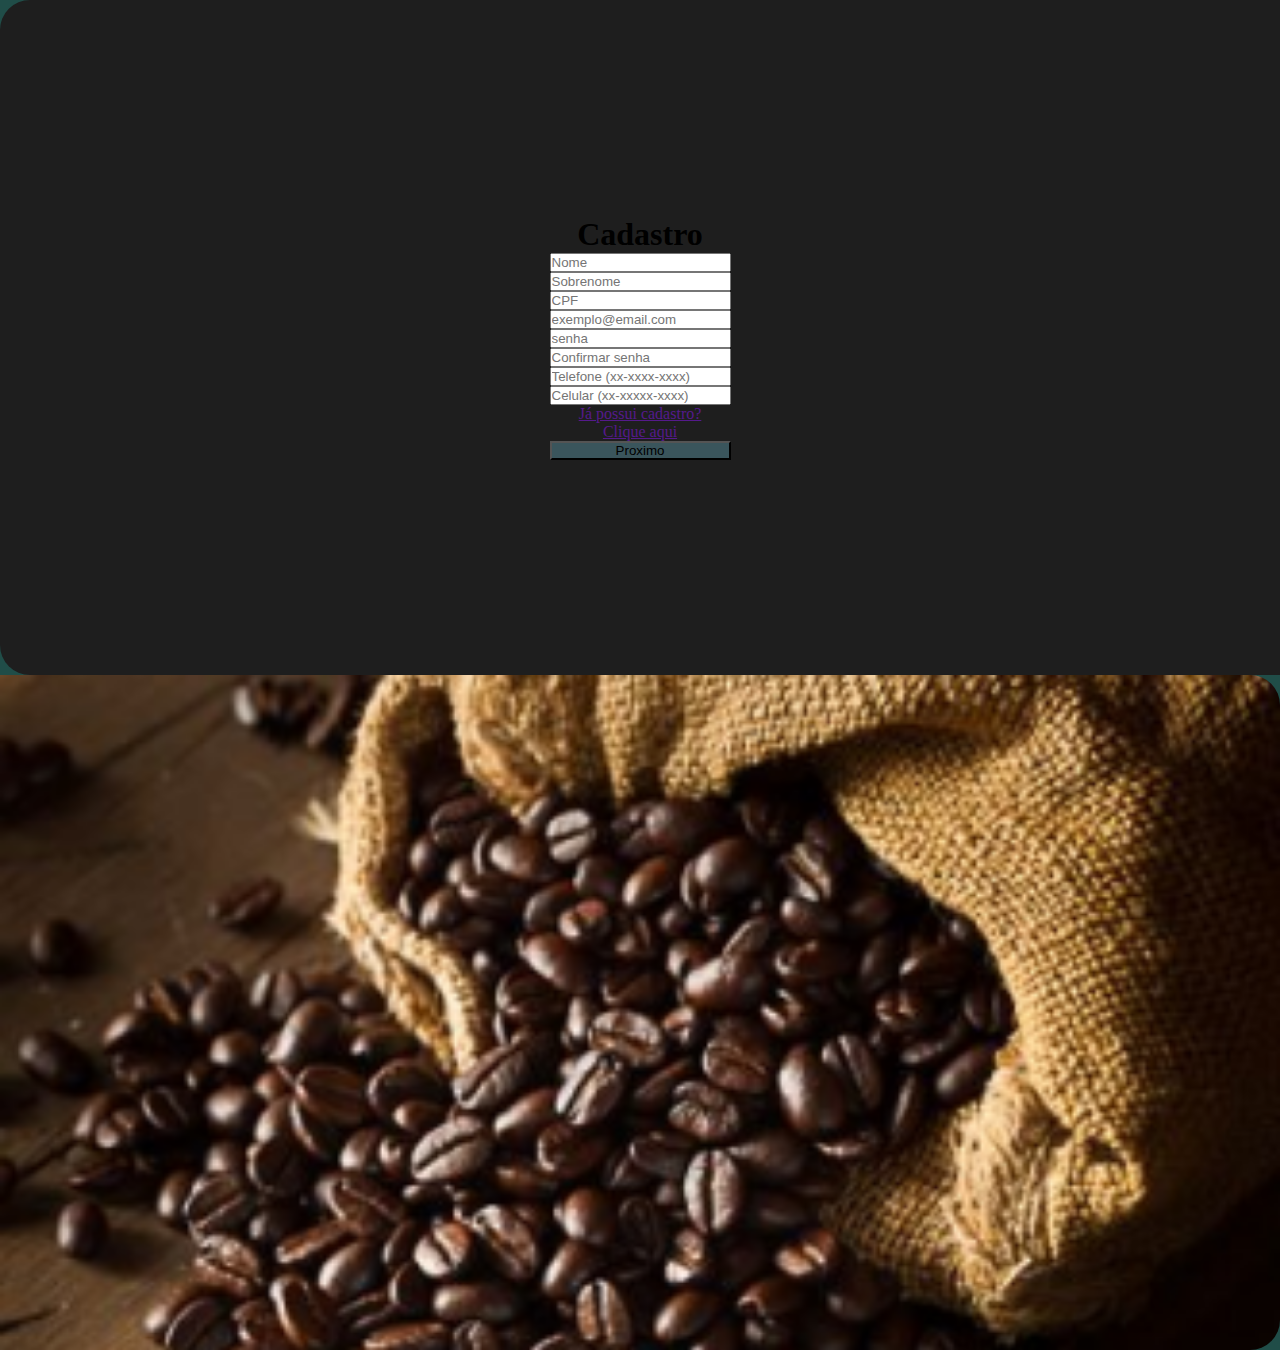
==== pages/address.html @ 81138cab "iniciando a tela address" ====
<!DOCTYPE html>
<html lang="pt-BR">
<html>
    <head>
        <meta charset="UTF-8">
        <meta http-equiv="X-UA-Compatible" content="IE=edge">
        <meta name="viewport" content="width=device-width, initial-scale=1.0">
        <title>Cadastro</title>
        <!-- CSS only -->
        <link href="https://cdn.jsdelivr.net/npm/bootstrap@5.1.3/dist/css/bootstrap.min.css" rel="stylesheet"
            integrity="sha384-1BmE4kWBq78iYhFldvKuhfTAU6auU8tT94WrHftjDbrCEXSU1oBoqyl2QvZ6jIW3" crossorigin="anonymous">
    
        <!-- JavaScript Bundle with Popper -->
        <script src="https://cdn.jsdelivr.net/npm/bootstrap@5.1.3/dist/js/bootstrap.bundle.min.js"
            integrity="sha384-ka7Sk0Gln4gmtz2MlQnikT1wXgYsOg+OMhuP+IlRH9sENBO0LRn5q+8nbTov4+1p"
            crossorigin="anonymous"></script>
    
        <link rel="stylesheet" href="../assets/css/style-global.css">
    </head>

    
    <body class="deep-jungle-green">


        <!-- tentativa 02 -->   
        
        <style>
            .formulario {
                height: 100vh;
                align-items: center;
                justify-content: center;
                text-align: center;
            }
            .formulario .formulario-campos {
                height: 75%;
                display: flex;
                justify-content: center;
                align-items: center;
                flex-direction: column;
                background-color: var(--eerie-black);
                border-top-left-radius: 30px;
                border-bottom-left-radius: 30px;
            }
            .formulario .formulario-campos form {  
                flex-direction: column;
                text-align: center;            
            }
            .formulario .formulario-campos {  
                flex-direction: column;
                text-align: center;
            }
            .formulario .formulario-imagem {   
                height: 75%;
                display: flex;
                justify-content: center;
                align-items: center;
                width: 100%;
                background-image: url("../assets/img/saco-cafe.png");
                background-position: center;
                background-repeat: no-repeat;
                background-size: cover;
                border-top-right-radius: 30px;
                border-bottom-right-radius: 30px;
            }
                    
            .btn-success {   
                width: 100%;
            }
            
            @media screen and (max-width: 992px) {
                .formulario .formulario-imagem {
                    display: none;
                }
                .formulario .formulario-campos {
                    border-top-right-radius: 30px;
                    border-bottom-right-radius: 30px;
                }
            }
        </style>
        <div class="container">
            <div class="row formulario">
                <div class="formulario-campos col-md-12 col-lg-8">
                    <div class="row">
                        <h1 class="titulo text-white">Cadastro</h1>  
                        <form class="d-flex">
            <!--NOME & sobrenome - 2 blocos curtos -->                               
                            <div class="row px-3">
                                <div class="col-12 col-sm-12 col-md-6">
                                    <label for="nome" class="form-label text-white"></label>
                                    <input type="text" pattern="([aA-zZ]+)" id="txtNome" name="nome" class="form-control"
                                    placeholder="Nome" required/>
                                </div>
                                <div class="col-12 col-sm-12 col-md-6">
                                    <label for="sobrenome" class="form-label text-white"></label>
                                    <input type="text" pattern="([aA-zZ]+)" id="txtSobrenome" name="sobrenome" class="form-control"
                                    placeholder="Sobrenome"required/>
                                </div>
                            </div>                            
            <!--CPF - 1 bloco longo-->                             
                            <div class="row px-3">
                                <div class="col-12 ">
                                <label for="CPF" class="form-label text-white"></label>
                                <input type="text" pattern="[0-9]+$" id="txtCPF" name="CPF" class="form-control"
                                placeholder="CPF" maxlength="11" required/>
                                </div>
                            </div>
            <!--email - 1 bloco longo-->                            
                            <div class="row px-3">
                                <div class="col-12">
                                <label for="email" class="form-label text-white"></label>
                                <input type="email" id="txtEmail" name="email" class="form-control"
                                placeholder="exemplo@email.com"required/>
                                </div>
                            </div>
            <!--SENHA & CONFIRMAR SENHA - 2 blocos -->  
                            <div class="row px-3">
                                <div class="col-12 col-sm-12 col-md-6">
                                    <label for="senha" class="form-label text-white"></label>
                                    <input type="password" id="txtSenha" name="senha" class="form-control"
                                    placeholder="senha"required/>
                                </div>
                                <div class="col-12 col-sm-12 col-md-6">
                                    <label for="confirmSenha" class="form-label text-white"></label>
                                    <input type="password" id="txtConfirmSenha" name="confirmSenha" class="form-control"
                                    placeholder="Confirmar senha" required/>
                                </div>
                            </div>                                    
            <!--telefone & Celular - 2 blocos -->  
                            <div class="row px-3">
                                <div class="col-12 col-sm-12 col-md-6">
                                    <label for="telefone" class="form-label text-white"></label>
                                    <input type="tel" pattern="[0-9]+$" id="txtTelefone" name="telefone" 
                                    class="form-control" placeholder="Telefone (xx-xxxx-xxxx)" maxlength="10" />
                                </div>
                                <div class="col-12 col-sm-12 col-md-6">
                                    <label for="celular" class="form-label text-white"></label>
                                    <input type="tel" pattern="[0-9]+$" id="txtCelular" name="celular" 
                                    class="form-control" placeholder="Celular (xx-xxxxx-xxxx)"  
                                    maxlength="11"/>
                                </div>
                            </div>
            <!--Fim -->                                          
                            <div class="row px-3 mt-4">
                                <div class="col-6">
                                <a href="" class="text-left text-white">
                                    Já possui cadastro?<br>Clique aqui
                                </a>
                                </div>
                                <div class="col-6">
                                    <button class="btn btn-success dark-slate-gray">Proximo</button>
                            </div>
                        </div>
                    </div>
                    <div class="row px-1 mt-1">
                        </form>
                    </div>
                </div>
                <div class="formulario-imagem col">
                </div>
            </div>
        </div>
    </body>
    
    </html>
---- assets/css/style-global.css ----
* {
  outline: none;
  margin: 0;
  padding: 0;
}

body {
  background-color: var(--deep-jungle-green);
}

:root {
  --eerie-black: #1e1e1eff;
  --deep-jungle-green: #204d48ff;
  --gunmetal: #233237ff;
  --dark-slate-gray: #3a555cff;
  --gold-metallic: #d8b564ff;
  --dark-liver-horses: #5c413aff;
}

.dark-slate-gray {
  background-color: #3a555cff;
}

.eerie-black {
  background-color: #1e1e1eff;
}

.deep-jungle-green {
  background-color: #204d48ff;
}
.eerie-black {
  background-color: var(--eerie-black);
}
.dark-slate-gray {
  background-color: var(--dark-slate-gray);
}

.gold-metallic {
  background-color: var(--gold-metallic);
}
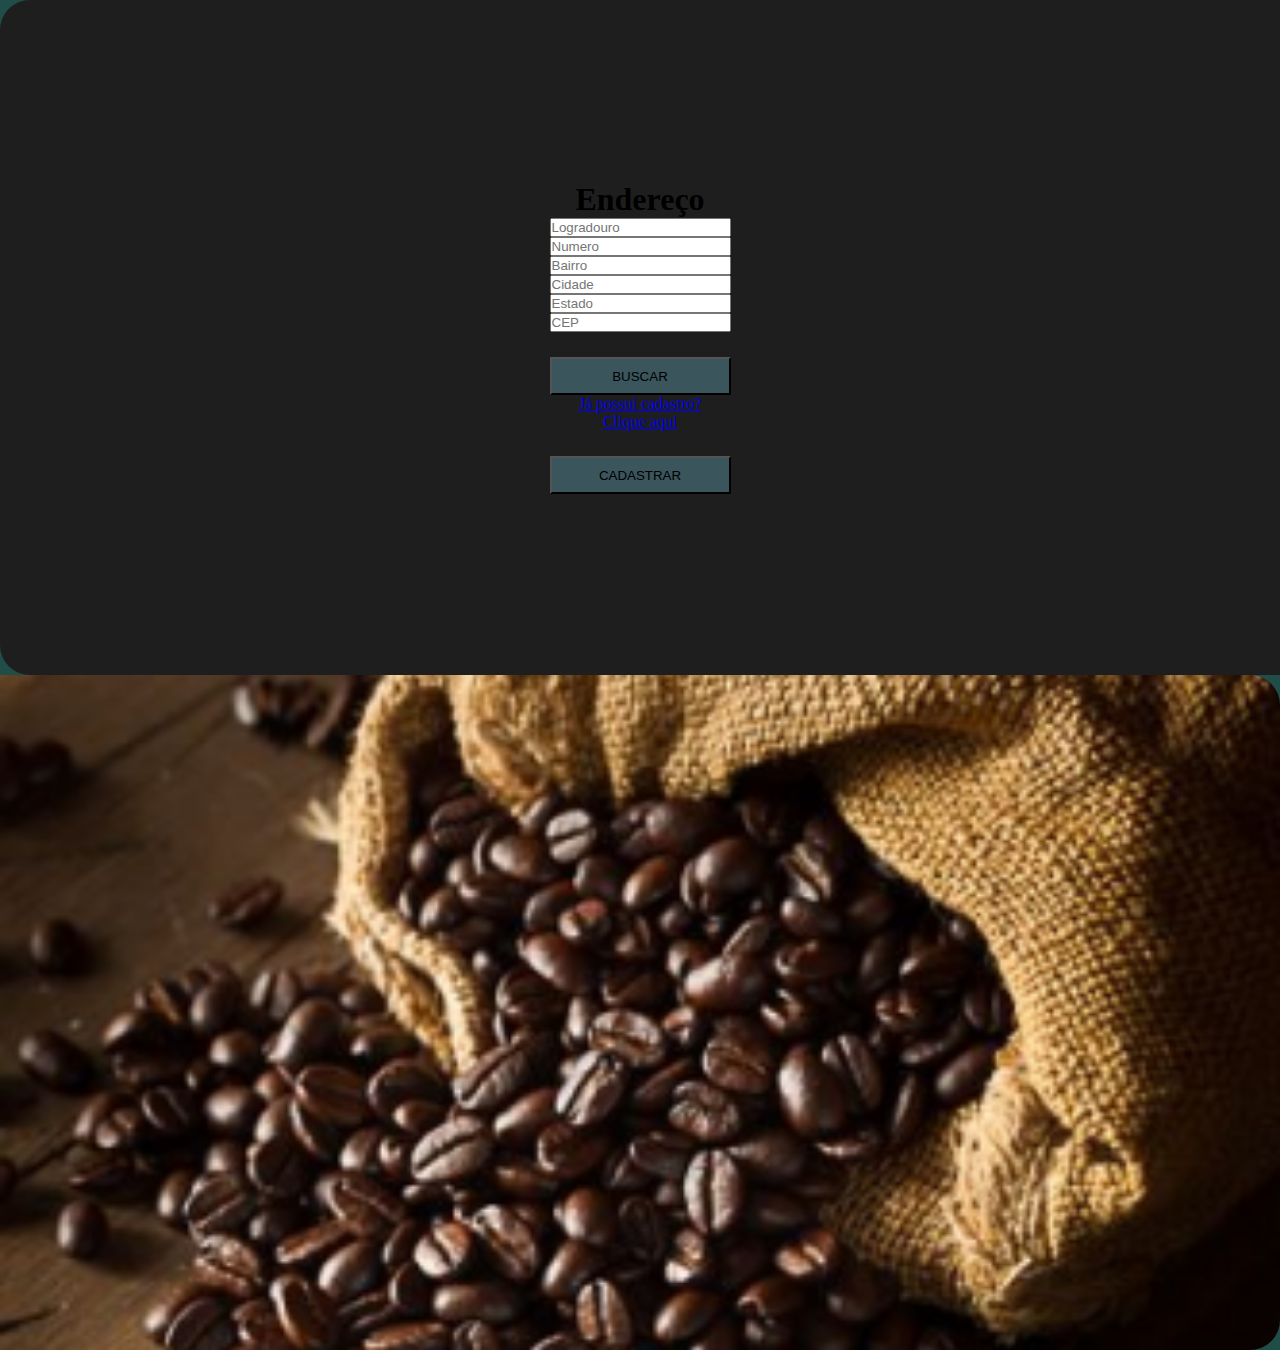
==== commit f429c174: "Merge branch 'main' of https://github.com/weslleyrods/20221_fatec_pweb_projeto_cafe" ====
--- a/pages/address.html
+++ b/pages/address.html
@@ -5,7 +5,7 @@
         <meta charset="UTF-8">
         <meta http-equiv="X-UA-Compatible" content="IE=edge">
         <meta name="viewport" content="width=device-width, initial-scale=1.0">
-        <title>Cadastro</title>
+        <title>Endereço</title>
         <!-- CSS only -->
         <link href="https://cdn.jsdelivr.net/npm/bootstrap@5.1.3/dist/css/bootstrap.min.css" rel="stylesheet"
             integrity="sha384-1BmE4kWBq78iYhFldvKuhfTAU6auU8tT94WrHftjDbrCEXSU1oBoqyl2QvZ6jIW3" crossorigin="anonymous">
@@ -17,8 +17,6 @@
     
         <link rel="stylesheet" href="../assets/css/style-global.css">
     </head>
-
-    
     <body class="deep-jungle-green">
 
 
@@ -65,8 +63,12 @@
                     
             .btn-success {   
                 width: 100%;
+                margin-top: 25px;
+                height: 38px;
+                
+                
             }
-            
+
             @media screen and (max-width: 992px) {
                 .formulario .formulario-imagem {
                     display: none;
@@ -79,86 +81,77 @@
         </style>
         <div class="container">
             <div class="row formulario">
-                <div class="formulario-campos col-md-12 col-lg-8">
+                <div class="formulario-campos col-md-12 col-lg-8 ">
                     <div class="row">
-                        <h1 class="titulo text-white">Cadastro</h1>  
-                        <form class="d-flex">
-            <!--NOME & sobrenome - 2 blocos curtos -->                               
+                        <h1 class="titulo text-white">Endereço</h1>  
+                        <form class="d-flex" action='../index.html'>
+            <!--logradouro -->                               
                             <div class="row px-3">
-                                <div class="col-12 col-sm-12 col-md-6">
-                                    <label for="nome" class="form-label text-white"></label>
-                                    <input type="text" pattern="([aA-zZ]+)" id="txtNome" name="nome" class="form-control"
-                                    placeholder="Nome" required/>
-                                </div>
-                                <div class="col-12 col-sm-12 col-md-6">
-                                    <label for="sobrenome" class="form-label text-white"></label>
-                                    <input type="text" pattern="([aA-zZ]+)" id="txtSobrenome" name="sobrenome" class="form-control"
-                                    placeholder="Sobrenome"required/>
+                                <div class="col-12 col-sm-12 col-md-12">
+                                    <label for="logradouro" class="form-label text-white"></label>
+                                    <input type="text" id="txtLogradouro" name="logradouro" 
+                                    class="form-control" placeholder="Logradouro"required/>
                                 </div>
                             </div>                            
-            <!--CPF - 1 bloco longo-->                             
-                            <div class="row px-3">
-                                <div class="col-12 ">
-                                <label for="CPF" class="form-label text-white"></label>
-                                <input type="text" pattern="[0-9]+$" id="txtCPF" name="CPF" class="form-control"
-                                placeholder="CPF" maxlength="11" required/>
+            <!--numero -->  
+                                <div class="row px-3">
+                                    <div class="col-12 col-sm-12 col-md-6">
+                                        <label for="numero" class="form-label text-white"></label>
+                                        <input type="number" pattern="[0-9]+$" id="txtNumero" name="numero" 
+                                        class="form-control" placeholder="Numero"required/>
+                                    </div>
+                <!--bairro-->  
+                                    <div class="col-12 col-sm-12 col-md-6">
+                                        <label for="Bairro" class="form-label text-white"></label>
+                                        <input type="text" pattern="[aA-zZ\s]+$" id="txtBairro" name="bairro" class="form-control"
+                                        placeholder="Bairro" required/>
+                                    </div>
+                                </div>                                    
+            <!--cidade & estado -->
+                                                    <!-- maxlength="10" -->
+                                    <div class="row px-3">
+                                        <div class="col-12 col-sm-12 col-md-6">
+                                            <label for="cidade" class="form-label text-white"></label>
+                                            <input type="text" pattern="[aA-zZ\s]+$" id="txtCidade" name="cidade" 
+                                            class="form-control" placeholder="Cidade" required/>
+                                        </div>
+                                                <div class="col-12 col-sm-12 col-md-6">
+                                                    <label for="estado" class="form-label text-white"></label>
+                                                    <input type="text" pattern="[aA-zZ\s]+$" id="txtEstado" name="estado" 
+                                                    class="form-control" placeholder="Estado" required/>
+                                                </div>    
+                                    </div>
+                    <!--CEP-->  
+                                <div class="row px-3">
+                                        <div class="col-6 col-sm-12 col-md-6">
+                                            <label for="cep" class="form-label text-white"></label>
+                                            <input type="text"  pattern="[0-9]+$" id="txtCep" name="cep" 
+                                            class="form-control" placeholder="CEP" maxlength="8" required/>
+                                        </div>           
+                            <!--botão 1-->              
+                                        <div class="col-6 col-sm-12 col-md-6">
+                                                <button class="btn btn-success dark-slate-gray">BUSCAR</button>
+                                        </div>
+                                </div>            
+                                    <div class="row px-3 mt-1">
+                                        <div class="col-6 mt-3 ">
+                                            <a href="./login.html" class="text-left text-white">
+                                                Já possui cadastro?<br>Clique aqui
+                                            </a>
+                                        </div>
+                            <!--botão 2-->
+                                        <div class="col-6 ">
+                                                <button class="btn btn-success dark-slate-gray" >CADASTRAR</button>
+                                        </div>
+                                    </div>
                                 </div>
-                            </div>
-            <!--email - 1 bloco longo-->                            
-                            <div class="row px-3">
-                                <div class="col-12">
-                                <label for="email" class="form-label text-white"></label>
-                                <input type="email" id="txtEmail" name="email" class="form-control"
-                                placeholder="exemplo@email.com"required/>
-                                </div>
-                            </div>
-            <!--SENHA & CONFIRMAR SENHA - 2 blocos -->  
-                            <div class="row px-3">
-                                <div class="col-12 col-sm-12 col-md-6">
-                                    <label for="senha" class="form-label text-white"></label>
-                                    <input type="password" id="txtSenha" name="senha" class="form-control"
-                                    placeholder="senha"required/>
-                                </div>
-                                <div class="col-12 col-sm-12 col-md-6">
-                                    <label for="confirmSenha" class="form-label text-white"></label>
-                                    <input type="password" id="txtConfirmSenha" name="confirmSenha" class="form-control"
-                                    placeholder="Confirmar senha" required/>
-                                </div>
-                            </div>                                    
-            <!--telefone & Celular - 2 blocos -->  
-                            <div class="row px-3">
-                                <div class="col-12 col-sm-12 col-md-6">
-                                    <label for="telefone" class="form-label text-white"></label>
-                                    <input type="tel" pattern="[0-9]+$" id="txtTelefone" name="telefone" 
-                                    class="form-control" placeholder="Telefone (xx-xxxx-xxxx)" maxlength="10" />
-                                </div>
-                                <div class="col-12 col-sm-12 col-md-6">
-                                    <label for="celular" class="form-label text-white"></label>
-                                    <input type="tel" pattern="[0-9]+$" id="txtCelular" name="celular" 
-                                    class="form-control" placeholder="Celular (xx-xxxxx-xxxx)"  
-                                    maxlength="11"/>
-                                </div>
-                            </div>
-            <!--Fim -->                                          
-                            <div class="row px-3 mt-4">
-                                <div class="col-6">
-                                <a href="" class="text-left text-white">
-                                    Já possui cadastro?<br>Clique aqui
-                                </a>
-                                </div>
-                                <div class="col-6">
-                                    <button class="btn btn-success dark-slate-gray">Proximo</button>
-                            </div>
+                                <div class="row px-1 mt-1">
+                            </form>
                         </div>
                     </div>
-                    <div class="row px-1 mt-1">
-                        </form>
-                    </div>
-                </div>
-                <div class="formulario-imagem col">
+                    <div class="formulario-imagem col">
                 </div>
             </div>
         </div>
-    </body>
-    
-    </html>+    </body>   
+</html>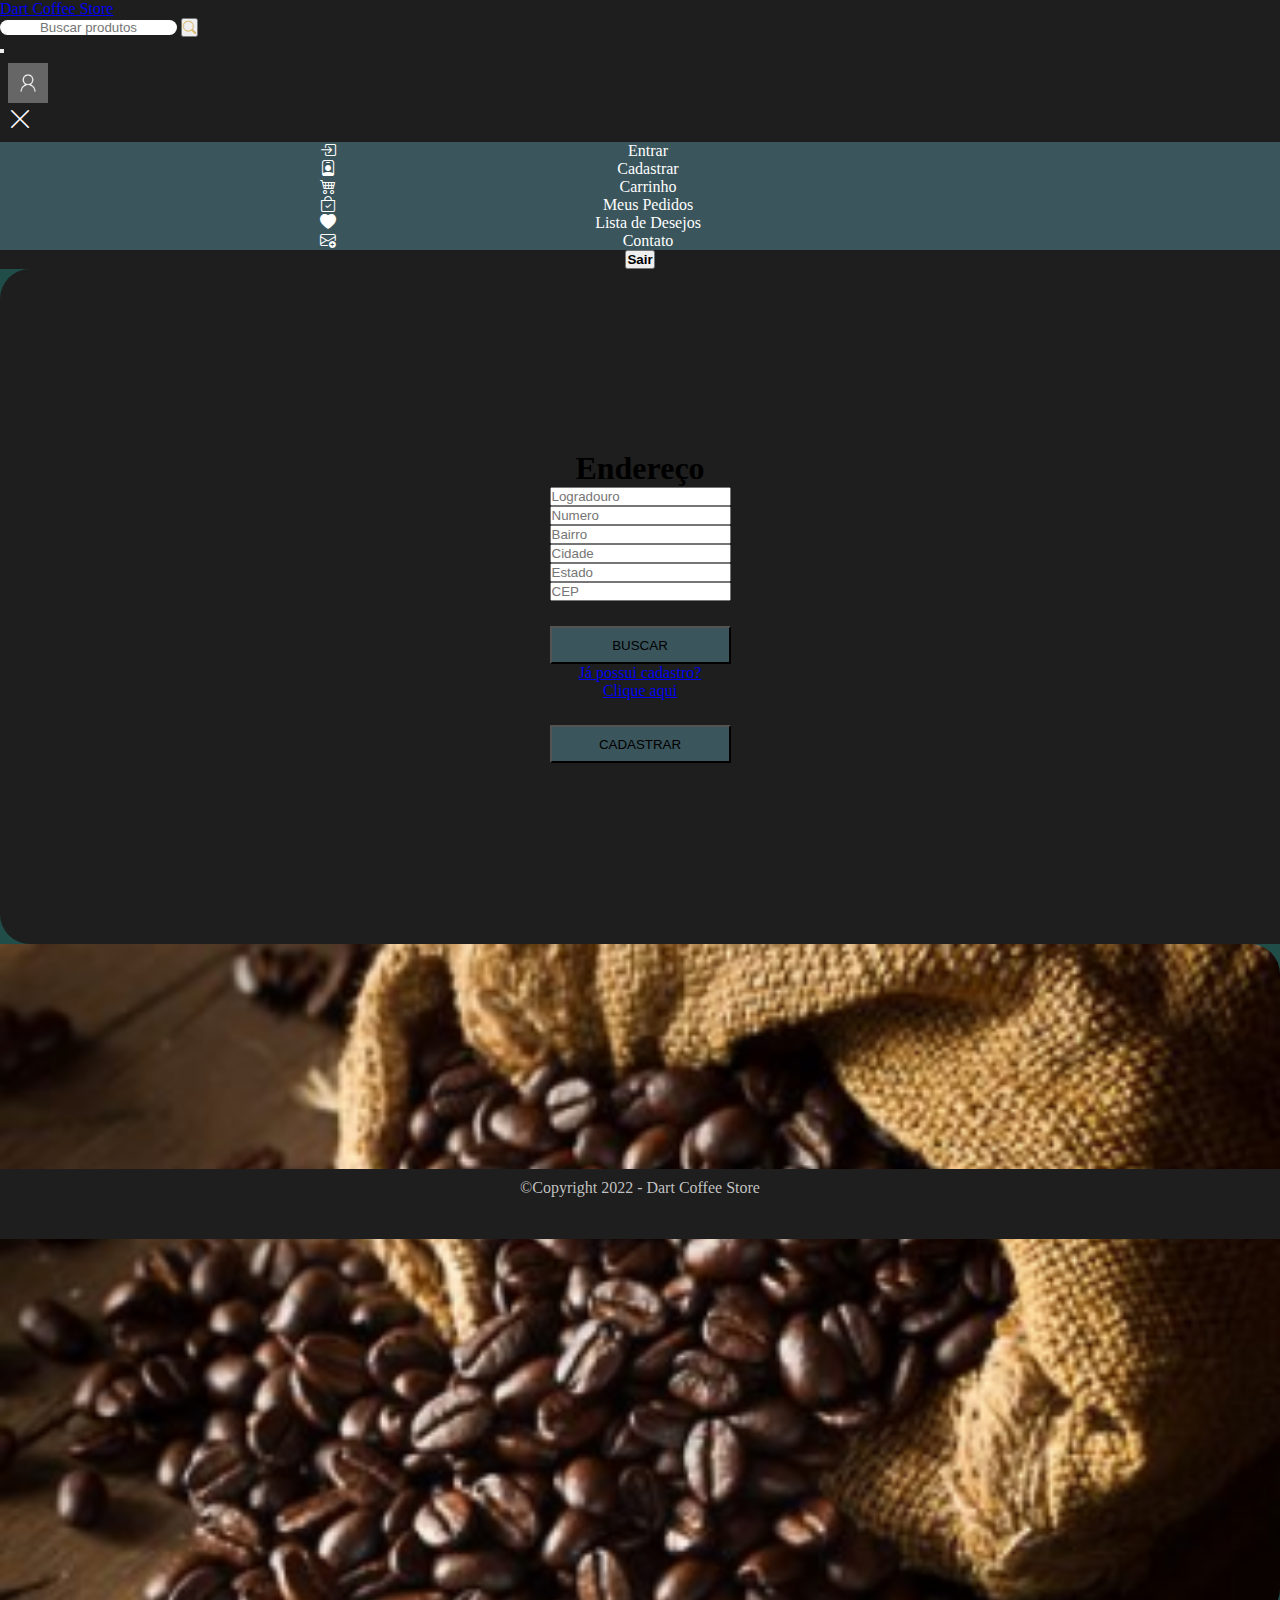
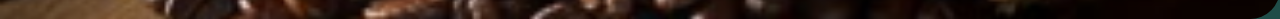
==== commit 8218ecbf: "Merge branch 'main' of https://github.com/weslleyrods/20221_fatec_pweb_projeto_cafe" ====
--- a/pages/address.html
+++ b/pages/address.html
@@ -9,15 +9,99 @@
         <!-- CSS only -->
         <link href="https://cdn.jsdelivr.net/npm/bootstrap@5.1.3/dist/css/bootstrap.min.css" rel="stylesheet"
             integrity="sha384-1BmE4kWBq78iYhFldvKuhfTAU6auU8tT94WrHftjDbrCEXSU1oBoqyl2QvZ6jIW3" crossorigin="anonymous">
-    
+
+        <!--CSS bootstrap icone-->
+        <link rel="stylesheet" href="https://cdn.jsdelivr.net/npm/bootstrap-icons@1.8.1/font/bootstrap-icons.css">
+
         <!-- JavaScript Bundle with Popper -->
         <script src="https://cdn.jsdelivr.net/npm/bootstrap@5.1.3/dist/js/bootstrap.bundle.min.js"
             integrity="sha384-ka7Sk0Gln4gmtz2MlQnikT1wXgYsOg+OMhuP+IlRH9sENBO0LRn5q+8nbTov4+1p"
             crossorigin="anonymous"></script>
     
         <link rel="stylesheet" href="../assets/css/style-global.css">
+        <link rel="stylesheet" href="../assets/css/style-menu-e-footer.css">
+
     </head>
     <body class="deep-jungle-green">
+        <header>
+            <nav class="navbar navbar-dark">
+                      <div class="container-fluid">
+                        <a class="navbar-brand" href="../index.html">Dart Coffee Store</a>
+      
+                <form class="d-flex">
+                  <input class="form-control me-2" type="text" placeholder="Buscar produtos" />
+                  <button class="btn" type="button">
+                    <i class="bi bi-search"></i>
+                  </button>
+                </form>
+                  
+                        <button
+                          class="navbar-toggler"
+                          type="button"
+                          data-bs-toggle="offcanvas"
+                          data-bs-target="#demo">
+                            <span class="navbar-toggler-icon"></span>
+                        </button>
+                        
+                        <div class="offcanvas offcanvas-end" id="demo">
+                          <div class="offcanvas-header">
+                            <div class="offcanvas-title">
+                    <img src="../assets/img/foto-usuario.png" alt="Logo" style="width:40px;" class="rounded-pill">
+                  </div>
+                  <i class="bi bi-x-lg" data-bs-dismiss="offcanvas"></i>
+                          </div>
+                  <div class="offcanvas-body">
+                    <ul class="navbar-nav" align="center">		
+                      <li class="nav-item">
+                          <i class="bi bi-box-arrow-in-right"></i>
+                          <div class="menu-link">
+                            <a class="nav-link" href="../pages/login.html" 
+                            >Entrar</a>
+                        </div>
+                      </li>     
+                      <li class="nav-item">
+                        <i class="bi bi-person-badge"></i>
+                        <div class="menu-link">
+                          <a class="nav-link" href="../pages/signin.html"
+                          >Cadastrar</a>
+                      </div>
+                      </li>
+                      <li class="nav-item">
+                        <i class="bi bi-cart4"></i>
+                        <div class="menu-link">
+                        <a class="nav-link" href="../pages/cart.html"
+                        >Carrinho</a>
+                      </div>
+                      </li>
+                      <li class="nav-item">
+                        <i class="bi bi-bag-check"></i>
+                        <div class="menu-link">
+                        <a class="nav-link" href="#"
+                        >Meus Pedidos</a>
+                      </div>
+                      </li>
+                      <li class="nav-item">
+                        <i class="bi bi-heart-fill"></i>
+                        <div class="menu-link">
+                        <a class="nav-link" href="#"
+                        >Lista de Desejos</a>
+                      </div>
+                      </li>
+                      <li class="nav-item">    
+                        <i class="bi bi-envelope-plus"></i>
+                        <div class="menu-link">
+                        <a class="nav-link"href="#"
+                        >Contato</a>
+                      </div>
+                      </li>
+                    </ul>
+                  </div>
+                  <div class="offcanvas-body-button">
+                    <button class="btn" type="button">Sair</button>
+                  </div>
+                        </div>
+                    </nav>
+          </header>
 
 
         <!-- tentativa 02 -->   
@@ -65,8 +149,6 @@
                 width: 100%;
                 margin-top: 25px;
                 height: 38px;
-                
-                
             }
 
             @media screen and (max-width: 992px) {
@@ -153,5 +235,10 @@
                 </div>
             </div>
         </div>
+        <footer>
+            <div class="footer">
+              <p>&copy;Copyright 2022 - Dart Coffee Store</p>
+            </div>
+        </footer> 
     </body>   
 </html>--- a/assets/css/style-menu-e-footer.css
+++ b/assets/css/style-menu-e-footer.css
@@ -0,0 +1,127 @@
+
+/*INÍCIO do Style da barra de navegação e Menu Sanduiche */ 
+.navbar{
+    background-color: var(--eerie-black); 
+}
+
+.navbar .navbar-toggler{
+    box-shadow: none;
+}
+
+.nav {
+    background-color: var(--eerie-black); 
+}
+
+header .d-flex input{
+    border: 1px white;
+    border-radius: 30px;
+    text-decoration: none;
+    text-align: center;
+
+}
+header .d-flex .btn i{
+    box-shadow: none;
+    color: var(--gold-metallic);
+}
+
+.offcanvas-header{
+    background-color: var(--eerie-black); 
+    padding: 0.5rem;
+}
+
+.offcanvas-header i{
+    background: none;
+    color: white;
+    cursor: pointer;
+    font-size: 1.5rem;
+}
+
+.offcanvas-header i:hover{
+    color: var(--gold-metallic);
+}
+
+.offcanvas{
+    background-color: var(--dark-slate-gray);
+}
+.offcanvas-body{
+    font-size: 1rem;
+    width: 50%;
+    margin-left: 25%;
+    margin-right: 25%;
+}
+
+.offcanvas-body .nav-item{
+    display: flex;
+    align-items: center; 
+    color: white;
+    justify-content: space-between;
+}
+
+.offcanvas-body .menu-link{
+    display: flex;
+    flex: 2;
+    justify-content: center; 
+}
+
+.offcanvas-body .nav-item .nav-link:hover{
+    color: var(--gold-metallic);
+}
+
+.offcanvas-body .nav-item .teste:hover > *{
+    color: var(--gold-metallic);
+}
+
+
+.offcanvas-body .menu-link .nav-link{
+    text-decoration: none;
+    color: white;
+}
+
+.offcanvas-body-button{
+    background-color: var(--eerie-black);
+    text-align: center;
+}
+
+.offcanvas-body-button .btn{
+    font-weight: bold;
+}
+/* FIM do Style da barra de navegação e Menu Sanduiche */ 
+
+
+/*INÍCIO do Style do Footer*/
+footer{
+    background-color: var(--eerie-black);
+    height: 50px;
+    padding: 10px;
+    text-align: center;     
+
+}
+
+.footer p{
+    color: rgba(218, 218, 218, 0.883);
+}
+/*FIM do Style do Footer*/
+
+
+/*Responsividade da barra de Busca da barra de navegação*/
+@media screen and (max-width: 521px){
+
+    header .d-flex input{
+        display: none;
+    }
+}
+
+/*Responsividade do Footer*/
+@media screen and (max-width: 385px){
+
+    footer{
+    
+    margin-top: 50px;
+    bottom: 0;
+    width: 100%;
+    height: 18vh;
+    display: flex;
+    align-items: center;
+    justify-content: center;
+    }
+}
